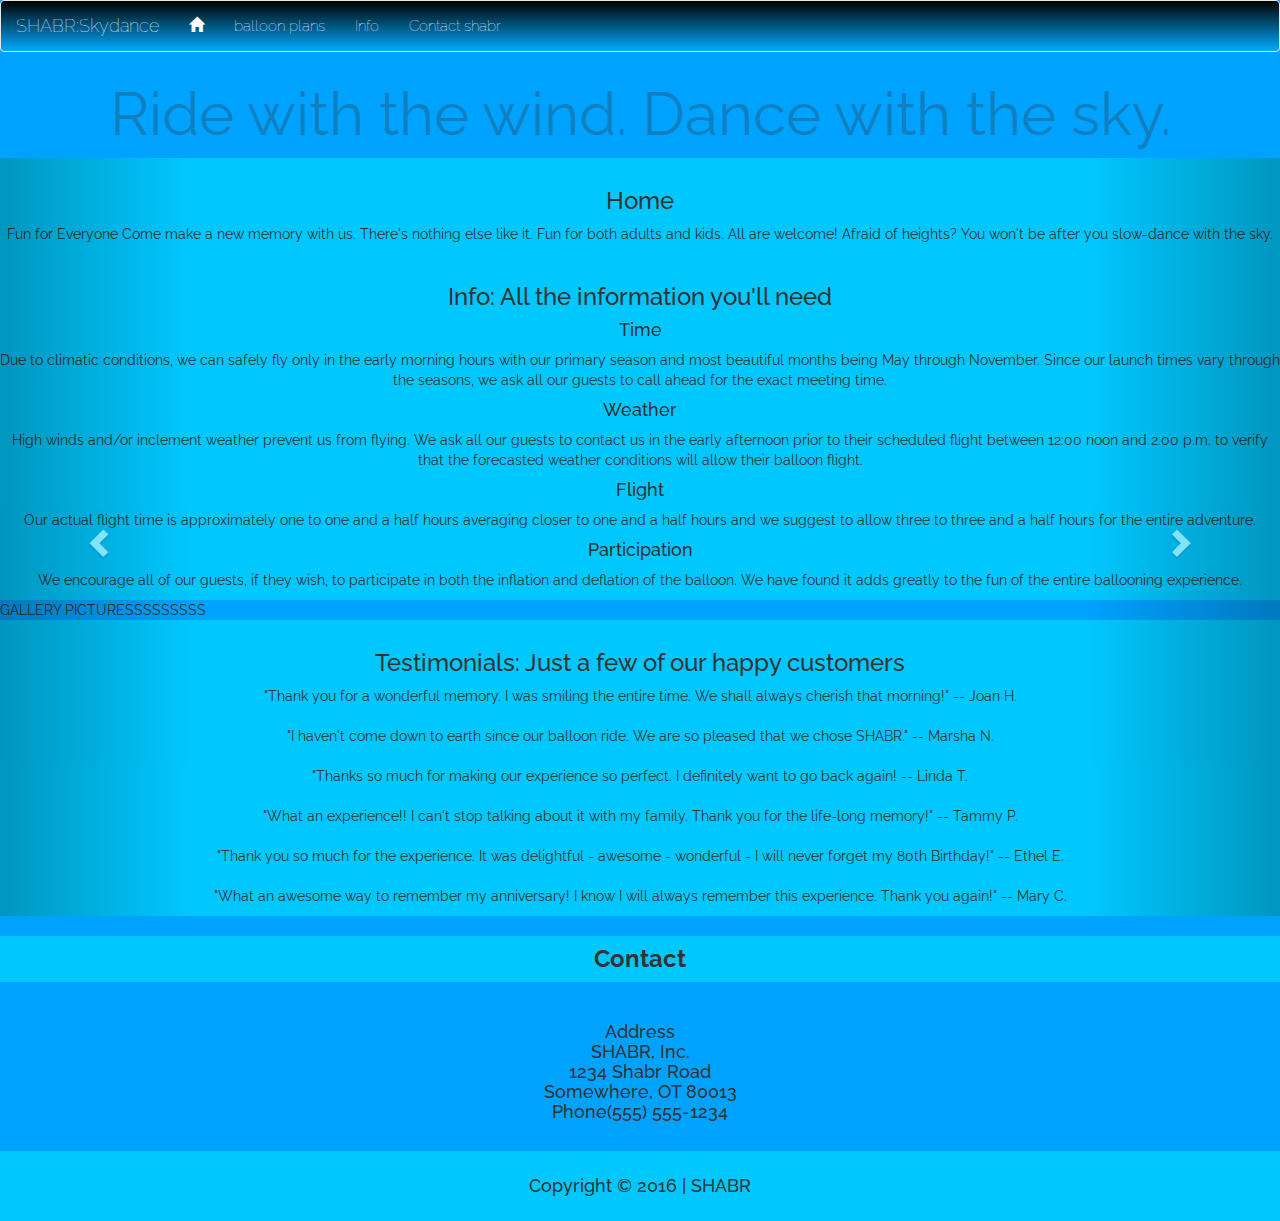
==== index.html @ 27f847e1 "html commit pt 2" ====
<!DOCTYPE html>
<html>

<head>
    <meta charset="UTF-8">
    <meta name="viewport" content="width=device-width, initial-scale=1">
    <title>Title</title>
    <!-- Latest compiled and minified CSS -->
    <link rel="stylesheet" href="https://maxcdn.bootstrapcdn.com/bootstrap/3.3.6/css/bootstrap.min.css">

    <!-- jQuery library -->
    <script src="https://ajax.googleapis.com/ajax/libs/jquery/1.12.0/jquery.min.js"></script>

    <!-- Latest compiled JavaScript -->
    <script src="https://maxcdn.bootstrapcdn.com/bootstrap/3.3.6/js/bootstrap.min.js"></script>

    <!--custom-->
    <link rel="stylesheet" href="custom.css">
    <link rel="stylesheet" href="nav.css">
    <script src="script.js"></script>
    <link href="https://fonts.googleapis.com/css?family=Raleway" rel="stylesheet">
</head>
<script>
    $(function() {

        $('#title').fadeIn(2000);
        ('#title').fadeOut(4000);
    });
</script>


<body>


    <div id="custom-bootstrap-menu" class="navbar navbar-default navbar-fixedtop " role="navigation">
        <div class="container-fluid">
            <div class="navbar-header"><a class="navbar-brand" href="#">SHABR:Skydance</a>
                <button type="button" class="navbar-toggle" data-toggle="collapse" data-target=".navbar-menubuilder"><span class="sr-only">Toggle navigation</span><span class="icon-bar"></span><span class="icon-bar"></span><span class="icon-bar"></span>
            </button>
            </div>
            <div class="collapse navbar-collapse navbar-menubuilder">
                <ul class="nav navbar-nav navbar-left">
                    <li><a href="/"><span class="glyphicon glyphicon-home" aria-hidden="true"></span></a>
                    </li>
                    <li><a href="/products">balloon plans</a>
                    </li>
                    <li><a href="/about-us">Info</a>
                    </li>
                    <li id='contactShabr'><a href="/contact">Contact shabr</a>
                    </li>
                </ul>


            </div>
        </div>

    </div>
    <div id="title"> Ride with the wind. Dance with the sky. </div>
    </div>

    <div id="carousel" class="carousel slide" data-ride="carousel">
        <!-- Indicators -->
        <ol class="carousel-indicators">
           
        </ol>

        <!-- Wrapper for slides -->
        <div class="carousel-inner" role="listbox">
            <div class="item active">

                <img class=" img-responsive center-block" src="img/balloon-1.jpg" alt="">
                <div class="carousel-caption">

                </div>
            </div>
            <div class="item">
                <img class="img-responsive center-block" src="img/balloon-3.jpg" alt="img/balloon-1.jpg">
                <div class="carousel-caption">

                </div>
            </div>

<div id='home'><h3>Home</h3> Fun for Everyone
Come make a new memory with us. There's nothing else like it.
Fun for both adults and kids. All are welcome!
Afraid of heights? You won't be after you slow-dance with the sky.</div>

<div id= 'info'><h3>Info: All the information you'll need
</h3><h4>Time</h4>Due to climatic conditions, we can safely fly only in the early morning hours with our primary season and most beautiful months being May through November. Since our launch times vary through the seasons, we ask all our guests to call ahead for the exact meeting time.<h4>Weather</h4>High winds and/or inclement weather prevent us from flying. We ask all our guests to contact us in the early afternoon prior to their scheduled flight between 12:00 noon and 2:00 p.m. to verify that the forecasted weather conditions will allow their balloon flight.<h4>Flight</h4>Our actual flight time is approximately one to one and a half hours averaging closer to one and a half hours and we suggest to allow three to three and a half hours for the entire adventure.<h4>Participation</h4>We encourage all of our guests, if they wish, to participate in both the inflation and deflation of the balloon. We have found it adds greatly to the fun of the entire ballooning experience.</div>


GALLERY PICTURESSSSSSSSS




<div id='test'><h3>Testimonials: Just a few of our happy customers</h3>"Thank you for a wonderful memory. I was smiling the entire time. We shall always cherish that morning!" -- Joan H.<br><br>
"I haven't come down to earth since our balloon ride. We are so pleased that we chose SHABR." -- Marsha N.<br><br>
"Thanks so much for making our experience so perfect. I definitely want to go back again! -- Linda T.<br><br>
"What an experience!! I can't stop talking about it with my family. Thank you for the life-long memory!" -- Tammy P.<br><br>
"Thank you so much for the experience. It was delightful - awesome - wonderful - I will never forget my 80th Birthday!" -- Ethel E.<br><br>
"What an awesome way to remember my anniversary! I know I will always remember this experience. Thank you again!" -- Mary C.</div>
            <!-- Controls -->
            <a class="left carousel-control" href="#carousel" role="button" data-slide="prev">
                <span class="glyphicon glyphicon-chevron-left" aria-hidden="true"></span>
                <span class="sr-only">Previous</span>
            </a>
            <a class="right carousel-control" href="#carousel" role="button" data-slide="next">
                <span class="glyphicon glyphicon-chevron-right" aria-hidden="true"></span>
                <span class="sr-only">Next</span>
            </a>
        </div>
        
      
  <div id='contact'>

            <h3 id='contact3'><strong>Contact </strong></h3> <br>
            <h4 id='address'> Address <br>SHABR, Inc. <br>1234 Shabr Road <br> Somewhere, OT 80013 <br> Phone(555) 555-1234
            </h4> <br>
        </div>
        
        <div id='footer'>
           <h4> Copyright © 2016   |   SHABR 
        </div>

</body>

</html>
---- custom.css ----
html,
  body {
    width: 100%;
    height: 100%;
    background-color: #00a2ff;
    font-family: 'Raleway', sans-serif;
  }
  
  .container-fluid {
    font-size: 15px;
    font-family: 'Raleway', sans-serif;
    font-weight: lighter;
  }
  
  #title {
    display: none;
    text-align: center;
  }
  
  
  @media(min-width:00px) {
    #title {
      font-size: 30px;
    }
  }
  
  @media(min-width:768px) {
    #title {
      font-size: 30px;
    }
  }
  
  @media(min-width:992px) {
    #title {
      font-size: 50px;
    }
  }
  
  @media(min-width:1200px) {
    #title {
      font-size: 60px;
    }
    
  }
  
  #contact3 {
    text-align: center;
    background-color:  rgba(0, 200, 255, 1);
    padding-bottom: 10px;
    padding-top: 10px;
  }
#address {
  text-align:center;
}
  #footer {
    background-color: rgba(0, 200, 255, 1);
    text-align: center;
    padding-top: 15px;
     padding-bottom: 15px;
  }
  .carousel {
      max-height:550px
    }
     #home {
    text-align: center;
    background-color:  rgba(0, 200, 255, 1);
    padding-bottom: 10px;
    padding-top: 10px;
     }
      #info {
    text-align: center;
    background-color:  rgba(0, 200, 255, 1);
    padding-bottom: 10px;
    padding-top: 10px;
     }
      #test {
    text-align: center;
    background-color:  rgba(0, 200, 255, 1);
    padding-bottom: 10px;
    padding-top: 10px;
     }
---- nav.css ----
#custom-bootstrap-menu.navbar-default .navbar-brand {
    color: rgba(255, 255, 255, 1);
}

#custom-bootstrap-menu.navbar-default {
    font-size: 14px;
    background-color: rgba(0, 170, 255, 1);
    background: -webkit-linear-gradient(top, rgba(0, 0, 0, 1) 0%, rgba(0, 170, 255, 1) 100%);
    background: linear-gradient(to bottom, rgba(0, 0, 0, 1) 0%, rgba(0, 170, 255, 1) 100%);
    border-width: 1px;
    border-radius: 4px;
}

#custom-bootstrap-menu.navbar-default .navbar-nav>li>a {
    color: rgba(255, 255, 255, 1);
    background-color: rgba(0, 170, 255, 1);
    background: -webkit-linear-gradient(top, rgba(0, 0, 0, 1) 0%, rgba(0, 170, 255, 1) 100%);
    background: linear-gradient(to bottom, rgba(0, 0, 0, 1) 0%, rgba(0, 170, 255, 1) 100%);
}

#custom-bootstrap-menu.navbar-default .navbar-nav>li>a:hover,
#custom-bootstrap-menu.navbar-default .navbar-nav>li>a:focus {
    color: rgba(255, 255, 255, 1);
    background-color: rgba(248, 248, 248, 0);
}

#custom-bootstrap-menu.navbar-default .navbar-nav>.active>a,
#custom-bootstrap-menu.navbar-default .navbar-nav>.active>a:hover,
#custom-bootstrap-menu.navbar-default .navbar-nav>.active>a:focus {
    color: rgba(0, 0, 0, 1);
    background-color: rgba(255, 255, 255, 1);
}

#custom-bootstrap-menu.navbar-default .navbar-toggle {
    border-color: #00AAFF;
}

#custom-bootstrap-menu.navbar-default .navbar-toggle:hover,
#custom-bootstrap-menu.navbar-default .navbar-toggle:focus {
    background-color: #00AAFF;
}

#custom-bootstrap-menu.navbar-default .navbar-toggle .icon-bar {
    background-color: #00AAFF;
}

#custom-bootstrap-menu.navbar-default .navbar-toggle:hover .icon-bar,
#custom-bootstrap-menu.navbar-default .navbar-toggle:focus .icon-bar {
    background-color: #00aaff;
}
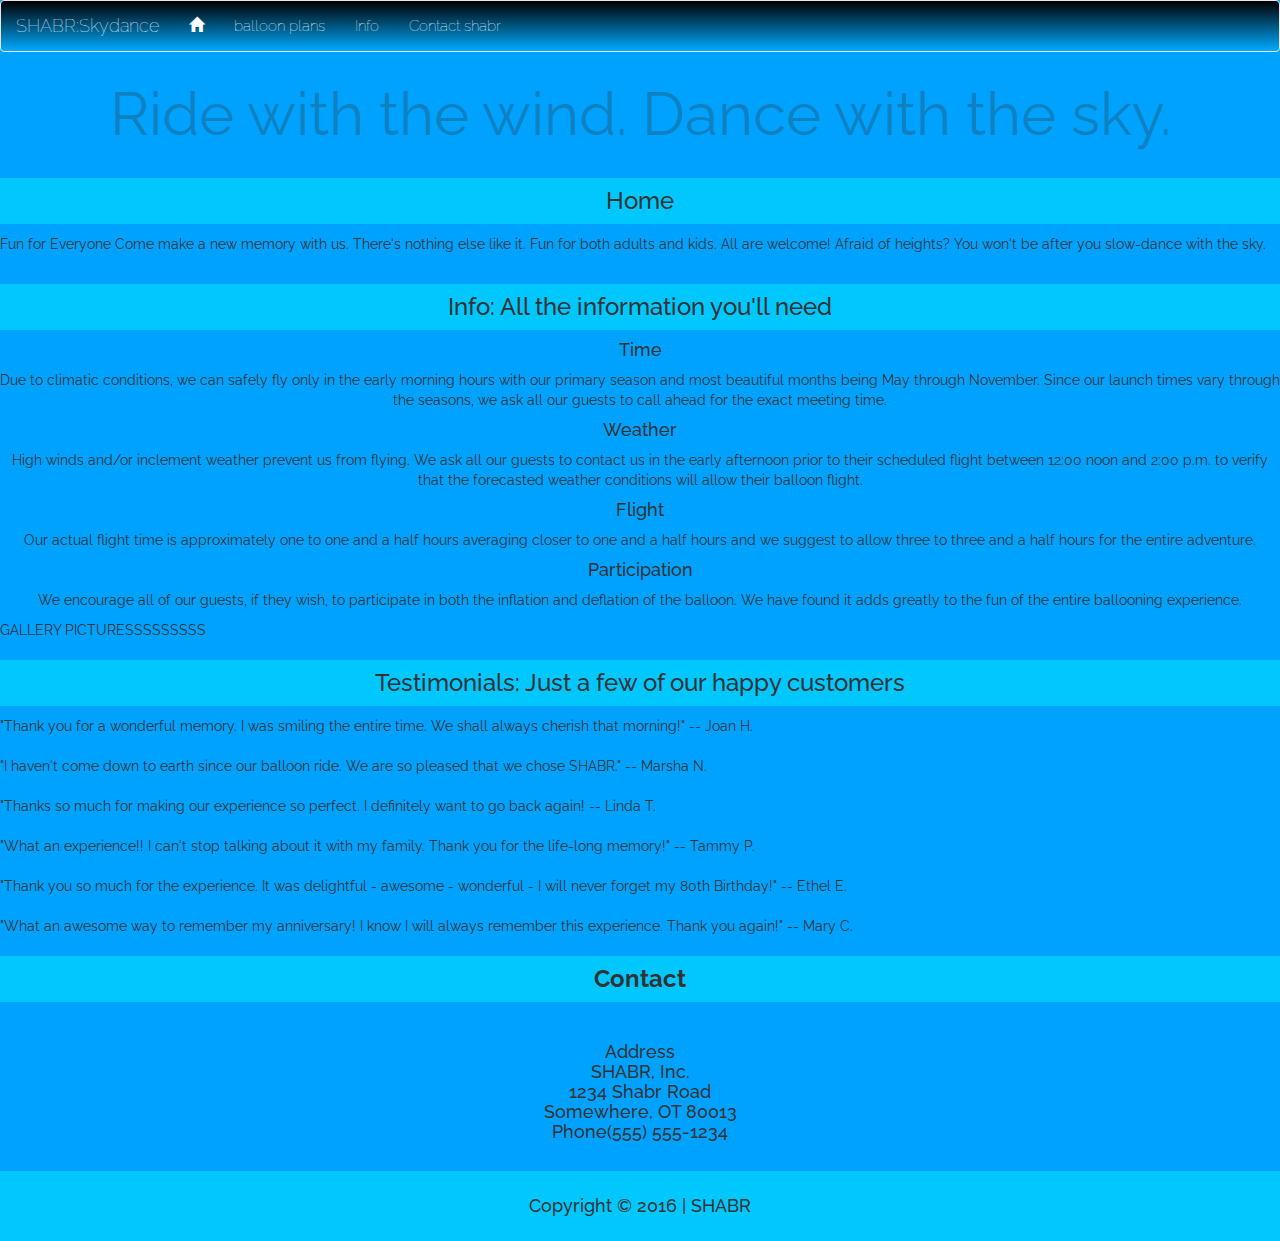
==== commit 5823c48e: "fix home" ====
--- a/index.html
+++ b/index.html
@@ -61,7 +61,7 @@
     <div id="carousel" class="carousel slide" data-ride="carousel">
         <!-- Indicators -->
         <ol class="carousel-indicators">
-           
+
         </ol>
 
         <!-- Wrapper for slides -->
@@ -80,26 +80,7 @@
                 </div>
             </div>
 
-<div id='home'><h3>Home</h3> Fun for Everyone
-Come make a new memory with us. There's nothing else like it.
-Fun for both adults and kids. All are welcome!
-Afraid of heights? You won't be after you slow-dance with the sky.</div>
 
-<div id= 'info'><h3>Info: All the information you'll need
-</h3><h4>Time</h4>Due to climatic conditions, we can safely fly only in the early morning hours with our primary season and most beautiful months being May through November. Since our launch times vary through the seasons, we ask all our guests to call ahead for the exact meeting time.<h4>Weather</h4>High winds and/or inclement weather prevent us from flying. We ask all our guests to contact us in the early afternoon prior to their scheduled flight between 12:00 noon and 2:00 p.m. to verify that the forecasted weather conditions will allow their balloon flight.<h4>Flight</h4>Our actual flight time is approximately one to one and a half hours averaging closer to one and a half hours and we suggest to allow three to three and a half hours for the entire adventure.<h4>Participation</h4>We encourage all of our guests, if they wish, to participate in both the inflation and deflation of the balloon. We have found it adds greatly to the fun of the entire ballooning experience.</div>
-
-
-GALLERY PICTURESSSSSSSSS
-
-
-
-
-<div id='test'><h3>Testimonials: Just a few of our happy customers</h3>"Thank you for a wonderful memory. I was smiling the entire time. We shall always cherish that morning!" -- Joan H.<br><br>
-"I haven't come down to earth since our balloon ride. We are so pleased that we chose SHABR." -- Marsha N.<br><br>
-"Thanks so much for making our experience so perfect. I definitely want to go back again! -- Linda T.<br><br>
-"What an experience!! I can't stop talking about it with my family. Thank you for the life-long memory!" -- Tammy P.<br><br>
-"Thank you so much for the experience. It was delightful - awesome - wonderful - I will never forget my 80th Birthday!" -- Ethel E.<br><br>
-"What an awesome way to remember my anniversary! I know I will always remember this experience. Thank you again!" -- Mary C.</div>
             <!-- Controls -->
             <a class="left carousel-control" href="#carousel" role="button" data-slide="prev">
                 <span class="glyphicon glyphicon-chevron-left" aria-hidden="true"></span>
@@ -110,17 +91,40 @@
                 <span class="sr-only">Next</span>
             </a>
         </div>
-        
-      
-  <div id='contact'>
+        <div id='home'>
+            <h3 id='home3'>Home</h3> Fun for Everyone Come make a new memory with us. There's nothing else like it. Fun for both adults and kids. All are welcome! Afraid of heights? You won't be after you slow-dance with the sky.</div>
+
+        <div id='info'>
+            <h3 id='info3'>Info: All the information you'll need
+            </h3>
+            <h4>Time</h4>Due to climatic conditions, we can safely fly only in the early morning hours with our primary season and most beautiful months being May through November. Since our launch times vary through the seasons, we ask all our guests to
+            call ahead for the exact meeting time.
+            <h4>Weather</h4>High winds and/or inclement weather prevent us from flying. We ask all our guests to contact us in the early afternoon prior to their scheduled flight between 12:00 noon and 2:00 p.m. to verify that the forecasted weather conditions
+            will allow their balloon flight.
+            <h4>Flight</h4>Our actual flight time is approximately one to one and a half hours averaging closer to one and a half hours and we suggest to allow three to three and a half hours for the entire adventure.
+            <h4>Participation</h4>We encourage all of our guests, if they wish, to participate in both the inflation and deflation of the balloon. We have found it adds greatly to the fun of the entire ballooning experience.</div>
+
+
+        GALLERY PICTURESSSSSSSSS
+
+
+
+
+        <div id='test'>
+            <h3 id='test3'>Testimonials: Just a few of our happy customers</h3>"Thank you for a wonderful memory. I was smiling the entire time. We shall always cherish that morning!" -- Joan H.<br><br> "I haven't come down to earth since our balloon ride. We are so
+            pleased that we chose SHABR." -- Marsha N.<br><br> "Thanks so much for making our experience so perfect. I definitely want to go back again! -- Linda T.<br><br> "What an experience!! I can't stop talking about it with my family. Thank you
+            for the life-long memory!" -- Tammy P.<br><br> "Thank you so much for the experience. It was delightful - awesome - wonderful - I will never forget my 80th Birthday!" -- Ethel E.<br><br> "What an awesome way to remember my anniversary! I know
+            I will always remember this experience. Thank you again!" -- Mary C.</div>
+
+        <div id='contact'>
 
             <h3 id='contact3'><strong>Contact </strong></h3> <br>
             <h4 id='address'> Address <br>SHABR, Inc. <br>1234 Shabr Road <br> Somewhere, OT 80013 <br> Phone(555) 555-1234
             </h4> <br>
         </div>
-        
+
         <div id='footer'>
-           <h4> Copyright © 2016   |   SHABR 
+            <h4> Copyright © 2016 | SHABR
         </div>
 
 </body>
--- a/custom.css
+++ b/custom.css
@@ -16,7 +16,6 @@
     display: none;
     text-align: center;
   }
-  
   
   @media(min-width:00px) {
     #title {
@@ -40,42 +39,60 @@
     #title {
       font-size: 60px;
     }
-    
   }
   
   #contact3 {
     text-align: center;
-    background-color:  rgba(0, 200, 255, 1);
+    background-color: rgba(0, 200, 255, 1);
     padding-bottom: 10px;
     padding-top: 10px;
   }
-#address {
-  text-align:center;
-}
+  
+  #address {
+    text-align: center;
+  }
+  
   #footer {
     background-color: rgba(0, 200, 255, 1);
     text-align: center;
     padding-top: 15px;
-     padding-bottom: 15px;
+    padding-bottom: 15px;
   }
+  
   .carousel {
-      max-height:550px
-    }
-     #home {
+    max-height: 550px
+  }
+  
+  #home3 {
     text-align: center;
-    background-color:  rgba(0, 200, 255, 1);
+    background-color: rgba(0, 200, 255, 1);
     padding-bottom: 10px;
     padding-top: 10px;
-     }
-      #info {
+  }
+  
+  #home3 {
     text-align: center;
-    background-color:  rgba(0, 200, 255, 1);
     padding-bottom: 10px;
     padding-top: 10px;
-     }
-      #test {
+  }
+  
+  #info3 {
     text-align: center;
-    background-color:  rgba(0, 200, 255, 1);
+    background-color: rgba(0, 200, 255, 1);
     padding-bottom: 10px;
     padding-top: 10px;
-     }+  }
+  #info {
+    text-align: center;
+
+    padding-bottom: 10px;
+    padding-top: 10px;
+  }
+  
+  #test3 {
+    text-align: center;
+    background-color: rgba(0, 200, 255, 1);
+    padding-bottom: 10px;
+    padding-top: 10px;
+  }
+  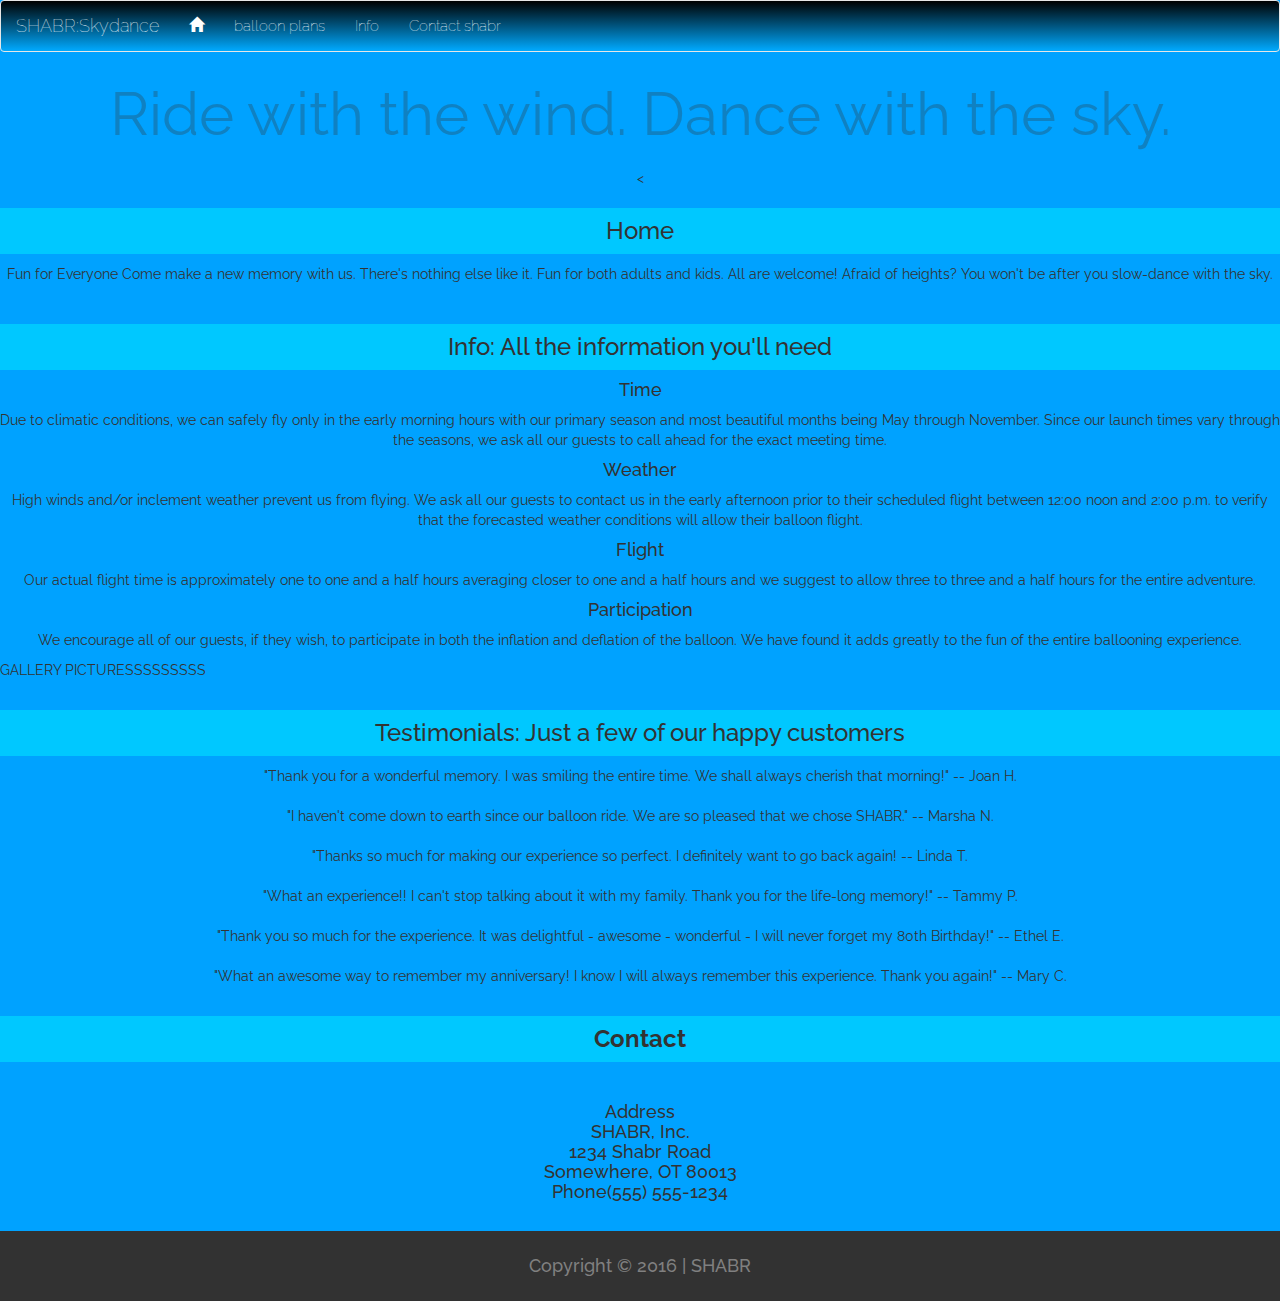
==== commit f4c5d20b: "changed home" ====
--- a/index.html
+++ b/index.html
@@ -92,6 +92,7 @@
             </a>
         </div>
         <div id='home'>
+            <
             <h3 id='home3'>Home</h3> Fun for Everyone Come make a new memory with us. There's nothing else like it. Fun for both adults and kids. All are welcome! Afraid of heights? You won't be after you slow-dance with the sky.</div>
 
         <div id='info'>
--- a/custom.css
+++ b/custom.css
@@ -53,10 +53,12 @@
   }
   
   #footer {
-    background-color: rgba(0, 200, 255, 1);
+    background-color: rgba(50, 50, 50, 1);
     text-align: center;
     padding-top: 15px;
     padding-bottom: 15px;
+    padding-bottom: 15px;
+    color: gray;
   }
   
   .carousel {
@@ -70,7 +72,7 @@
     padding-top: 10px;
   }
   
-  #home3 {
+  #home {
     text-align: center;
     padding-bottom: 10px;
     padding-top: 10px;
@@ -82,9 +84,9 @@
     padding-bottom: 10px;
     padding-top: 10px;
   }
+  
   #info {
     text-align: center;
-
     padding-bottom: 10px;
     padding-top: 10px;
   }
@@ -95,4 +97,10 @@
     padding-bottom: 10px;
     padding-top: 10px;
   }
+  
+  #test {
+    text-align: center;
+    padding-bottom: 10px;
+    padding-top: 10px;
+  }
   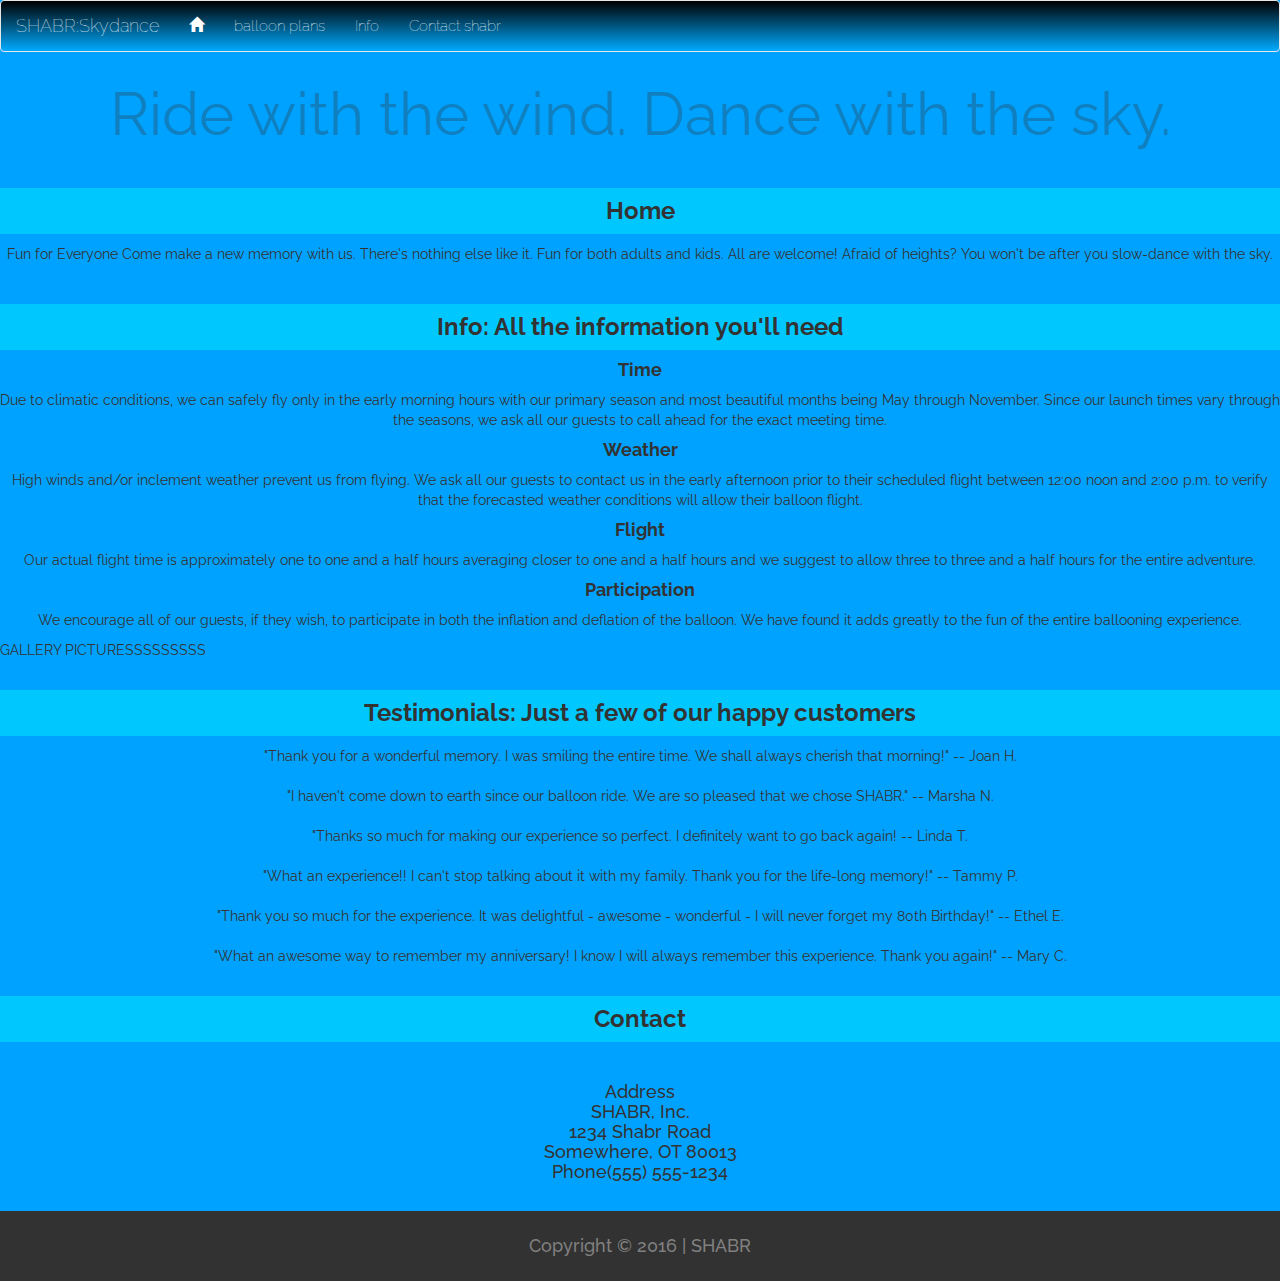
==== commit 9ca0c164: "added bolded titles" ====
--- a/index.html
+++ b/index.html
@@ -92,18 +92,18 @@
             </a>
         </div>
         <div id='home'>
-            <
-            <h3 id='home3'>Home</h3> Fun for Everyone Come make a new memory with us. There's nothing else like it. Fun for both adults and kids. All are welcome! Afraid of heights? You won't be after you slow-dance with the sky.</div>
+
+            <h3 id='home3'><strong>Home</strong></h3> Fun for Everyone Come make a new memory with us. There's nothing else like it. Fun for both adults and kids. All are welcome! Afraid of heights? You won't be after you slow-dance with the sky.</div>
 
         <div id='info'>
-            <h3 id='info3'>Info: All the information you'll need
-            </h3>
-            <h4>Time</h4>Due to climatic conditions, we can safely fly only in the early morning hours with our primary season and most beautiful months being May through November. Since our launch times vary through the seasons, we ask all our guests to
-            call ahead for the exact meeting time.
-            <h4>Weather</h4>High winds and/or inclement weather prevent us from flying. We ask all our guests to contact us in the early afternoon prior to their scheduled flight between 12:00 noon and 2:00 p.m. to verify that the forecasted weather conditions
-            will allow their balloon flight.
-            <h4>Flight</h4>Our actual flight time is approximately one to one and a half hours averaging closer to one and a half hours and we suggest to allow three to three and a half hours for the entire adventure.
-            <h4>Participation</h4>We encourage all of our guests, if they wish, to participate in both the inflation and deflation of the balloon. We have found it adds greatly to the fun of the entire ballooning experience.</div>
+            <h3 id='info3'><strong>Info: All the information you'll need
+            </strong></h3>
+            <h4><strong>Time</strong></h4>Due to climatic conditions, we can safely fly only in the early morning hours with our primary season and most beautiful months being May through November. Since our launch times vary through the seasons, we ask all
+            our guests to call ahead for the exact meeting time.
+            <h4><strong>Weather</strong></h4>High winds and/or inclement weather prevent us from flying. We ask all our guests to contact us in the early afternoon prior to their scheduled flight between 12:00 noon and 2:00 p.m. to verify that the forecasted
+            weather conditions will allow their balloon flight.
+            <h4><strong>Flight</strong></h4>Our actual flight time is approximately one to one and a half hours averaging closer to one and a half hours and we suggest to allow three to three and a half hours for the entire adventure.
+            <h4><strong>Participation</strong></h4>We encourage all of our guests, if they wish, to participate in both the inflation and deflation of the balloon. We have found it adds greatly to the fun of the entire ballooning experience.</div>
 
 
         GALLERY PICTURESSSSSSSSS
@@ -112,10 +112,10 @@
 
 
         <div id='test'>
-            <h3 id='test3'>Testimonials: Just a few of our happy customers</h3>"Thank you for a wonderful memory. I was smiling the entire time. We shall always cherish that morning!" -- Joan H.<br><br> "I haven't come down to earth since our balloon ride. We are so
-            pleased that we chose SHABR." -- Marsha N.<br><br> "Thanks so much for making our experience so perfect. I definitely want to go back again! -- Linda T.<br><br> "What an experience!! I can't stop talking about it with my family. Thank you
-            for the life-long memory!" -- Tammy P.<br><br> "Thank you so much for the experience. It was delightful - awesome - wonderful - I will never forget my 80th Birthday!" -- Ethel E.<br><br> "What an awesome way to remember my anniversary! I know
-            I will always remember this experience. Thank you again!" -- Mary C.</div>
+            <h3 id='test3'><strong>Testimonials: Just a few of our happy customers</strong></h3>"Thank you for a wonderful memory. I was smiling the entire time. We shall always cherish that morning!" -- Joan H.<br><br> "I haven't come down to earth since our balloon
+            ride. We are so pleased that we chose SHABR." -- Marsha N.<br><br> "Thanks so much for making our experience so perfect. I definitely want to go back again! -- Linda T.<br><br> "What an experience!! I can't stop talking about it with my family.
+            Thank you for the life-long memory!" -- Tammy P.<br><br> "Thank you so much for the experience. It was delightful - awesome - wonderful - I will never forget my 80th Birthday!" -- Ethel E.<br><br> "What an awesome way to remember my anniversary!
+            I know I will always remember this experience. Thank you again!" -- Mary C.</div>
 
         <div id='contact'>
 
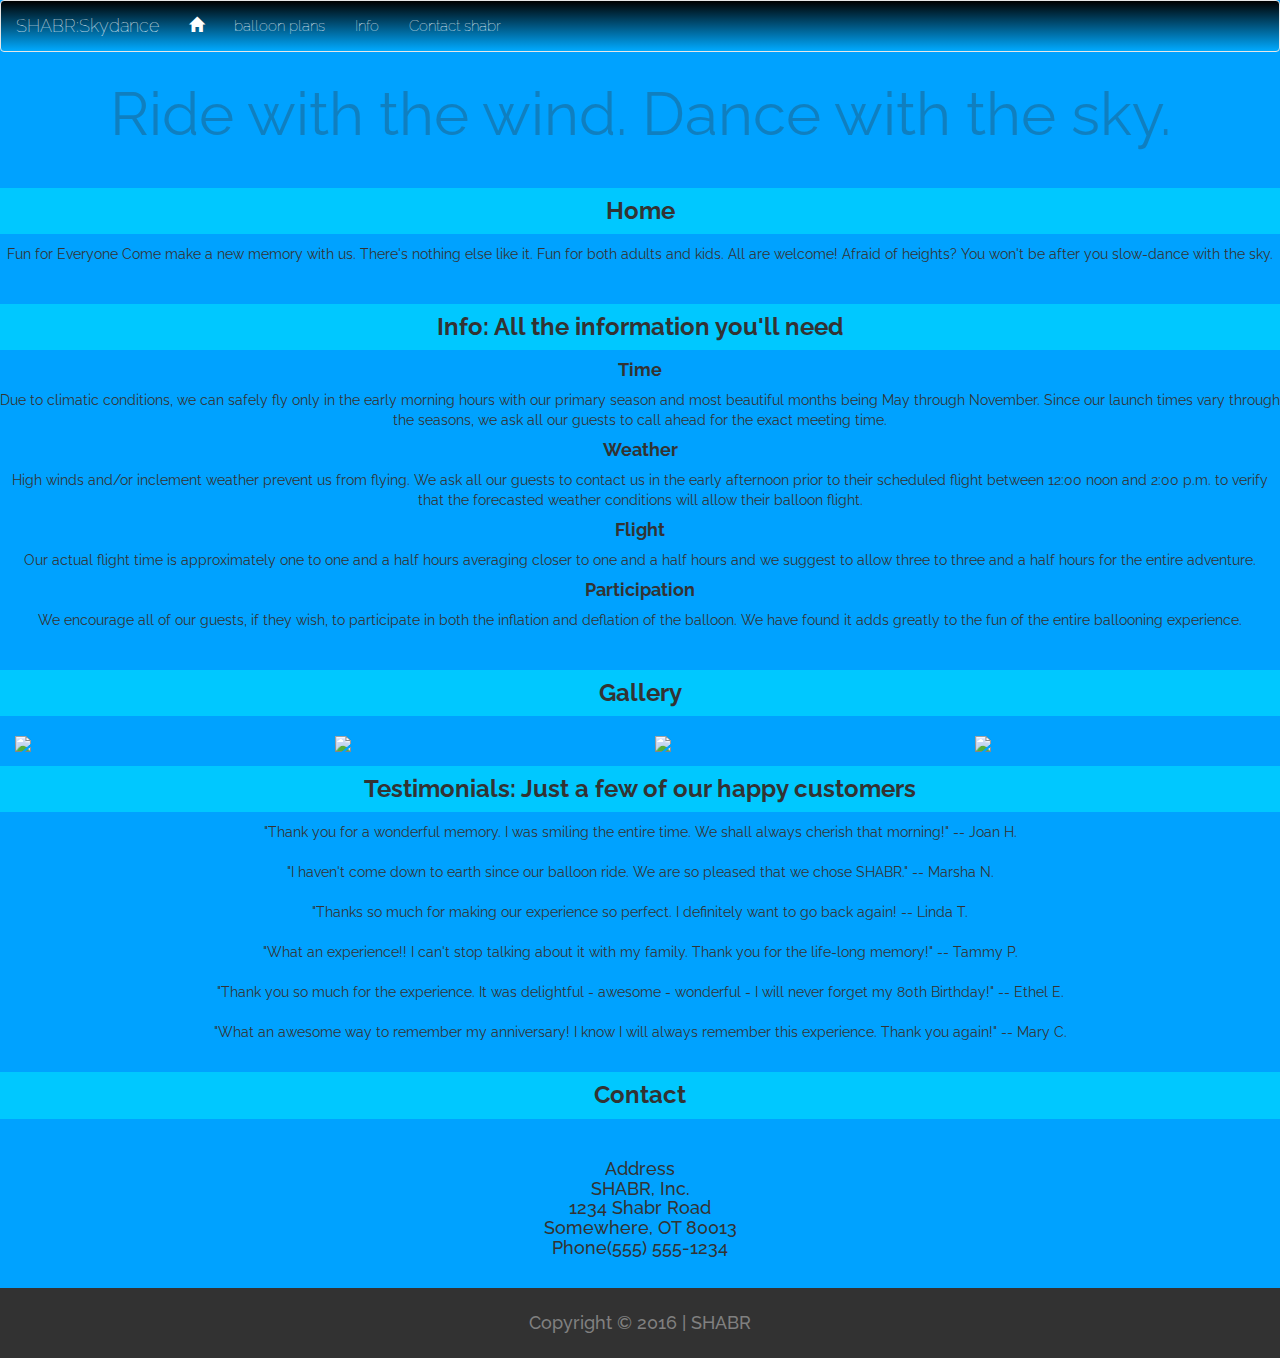
==== commit 425ff8cc: "added  gallery" ====
--- a/index.html
+++ b/index.html
@@ -21,11 +21,6 @@
     <link href="https://fonts.googleapis.com/css?family=Raleway" rel="stylesheet">
 </head>
 <script>
-    $(function() {
-
-        $('#title').fadeIn(2000);
-        ('#title').fadeOut(4000);
-    });
 </script>
 
 
@@ -42,11 +37,11 @@
                 <ul class="nav navbar-nav navbar-left">
                     <li><a href="/"><span class="glyphicon glyphicon-home" aria-hidden="true"></span></a>
                     </li>
-                    <li><a href="/products">balloon plans</a>
+                    <li><a href="#home">balloon plans</a>
                     </li>
-                    <li><a href="/about-us">Info</a>
+                    <li><a href="#info">Info</a>
                     </li>
-                    <li id='contactShabr'><a href="/contact">Contact shabr</a>
+                    <li id='contactShabr'><a href="#contact">Contact shabr</a>
                     </li>
                 </ul>
 
@@ -106,10 +101,24 @@
             <h4><strong>Participation</strong></h4>We encourage all of our guests, if they wish, to participate in both the inflation and deflation of the balloon. We have found it adds greatly to the fun of the entire ballooning experience.</div>
 
 
-        GALLERY PICTURESSSSSSSSS
+        <div id='gallery'>
+            <h3 id='gallery3'><strong>Gallery</strong>
 
-
-
+            </h3>
+            <div id='gallery' class='col-lg-3 col-md-4 col-sm-6 '>
+                <img src='img/balloon-2.jpg' class='img-responsive'>
+            </div>
+            <div id='gallery' class='col-lg-3 col-md-4 col-sm-6'>
+                <img src='img/balloon-4.jpg' class='img-responsive'>
+            </div>
+            <div id='gallery' class='col-lg-3 col-md-4 col-sm-6'>
+                <img src='img/balloon-5.jpg' class='img-responsive'>
+            </div>
+            <div id='gallery' class='col-lg-3 col-md-4 col-sm-6'>
+                <img src='img/balloon-6.jpg' class='img-responsive'>
+            </div>
+        </div>
+      
 
         <div id='test'>
             <h3 id='test3'><strong>Testimonials: Just a few of our happy customers</strong></h3>"Thank you for a wonderful memory. I was smiling the entire time. We shall always cherish that morning!" -- Joan H.<br><br> "I haven't come down to earth since our balloon
--- a/custom.css
+++ b/custom.css
@@ -1,7 +1,6 @@
-  html,
+html,
   body {
-    width: 100%;
-    height: 100%;
+   
     background-color: #00a2ff;
     font-family: 'Raleway', sans-serif;
   }
@@ -39,6 +38,7 @@
     #title {
       font-size: 60px;
     }
+    
   }
   
   #contact3 {
@@ -103,4 +103,17 @@
     padding-bottom: 10px;
     padding-top: 10px;
   }
+  
+  #gallery3 {
+    text-align: center;
+    background-color: rgba(0, 200, 255, 1);
+    padding-top: 10px;
+    padding-bottom: 10px;
+  }
+  
+  #gallery {
+    padding-top: 10px;
+    padding-bottom: 10px;
+  
+}
   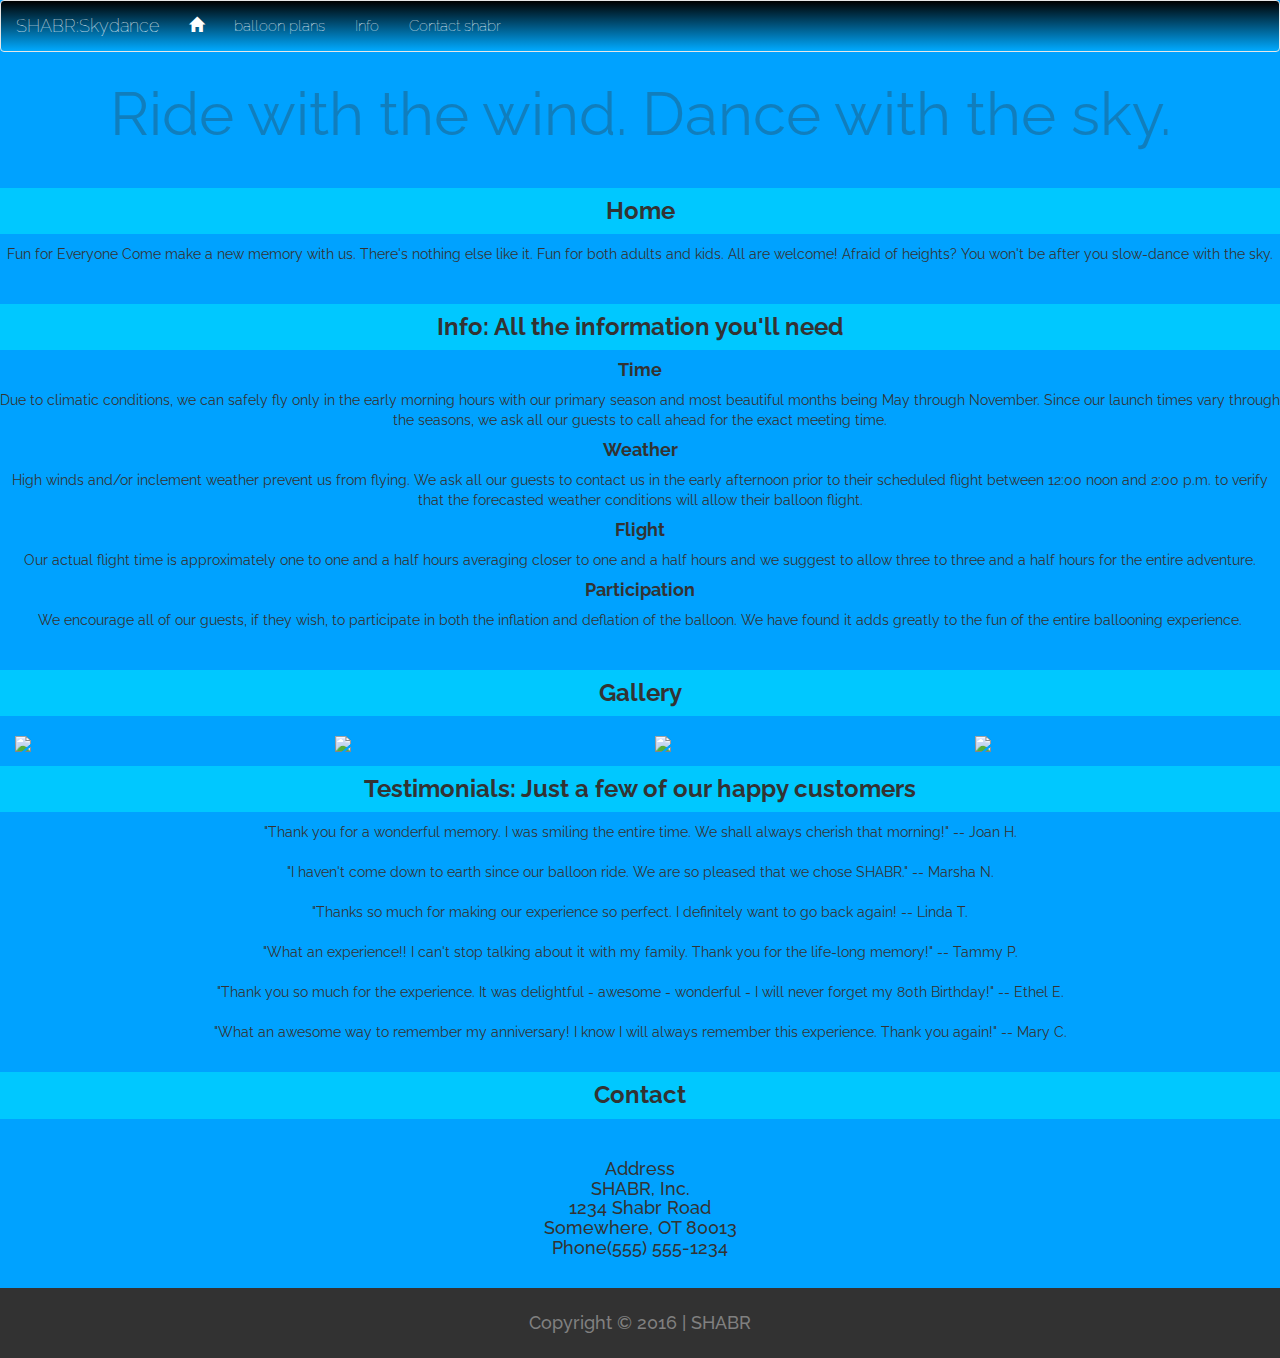
==== commit be48bd54: "maybe our final commit?" ====
--- a/index.html
+++ b/index.html
@@ -35,7 +35,7 @@
             </div>
             <div class="collapse navbar-collapse navbar-menubuilder">
                 <ul class="nav navbar-nav navbar-left">
-                    <li><a href="/"><span class="glyphicon glyphicon-home" aria-hidden="true"></span></a>
+                    <li><a href="#carousel"><span class="glyphicon glyphicon-home" aria-hidden="true"></span></a>
                     </li>
                     <li><a href="#home">balloon plans</a>
                     </li>
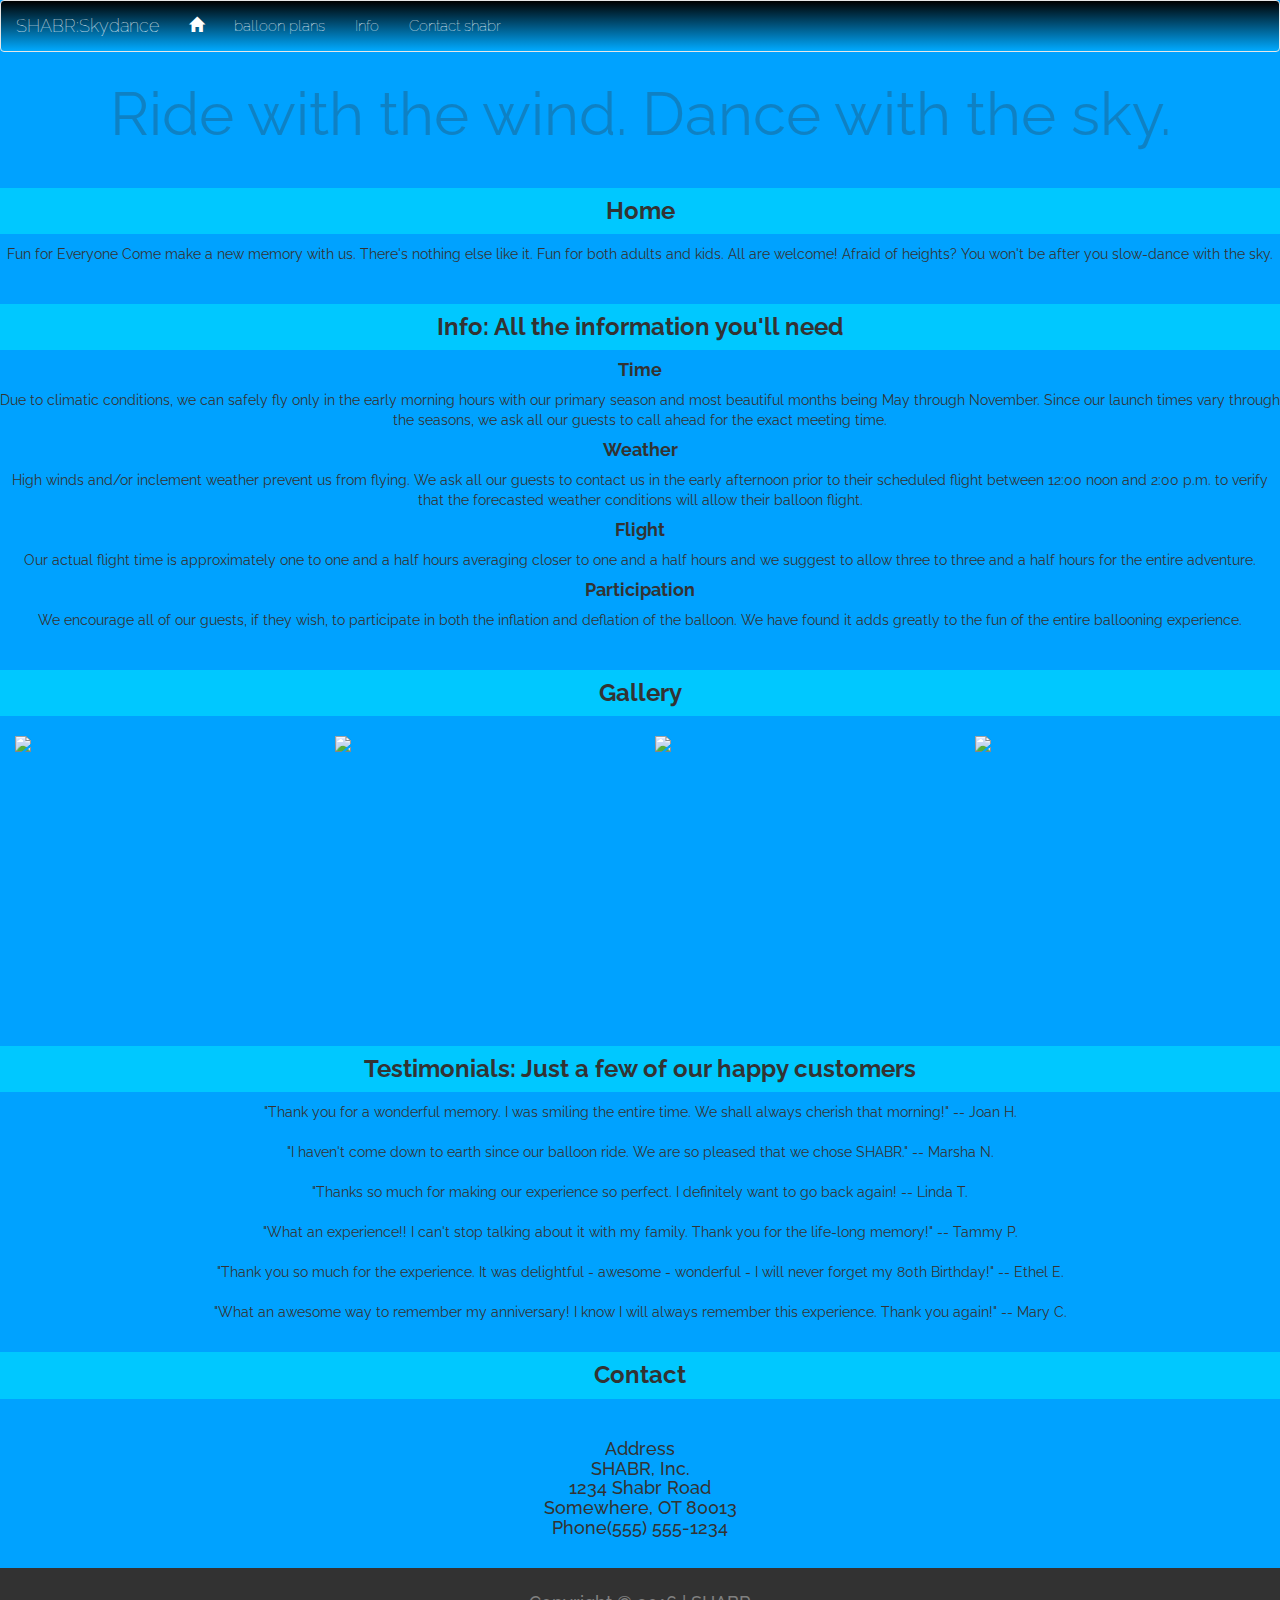
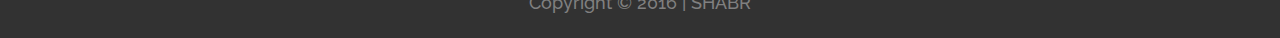
==== commit e8289f85: "fixed gallery" ====
--- a/index.html
+++ b/index.html
@@ -35,7 +35,7 @@
             </div>
             <div class="collapse navbar-collapse navbar-menubuilder">
                 <ul class="nav navbar-nav navbar-left">
-                    <li><a href="#carousel"><span class="glyphicon glyphicon-home" aria-hidden="true"></span></a>
+                    <li><a href="/"><span class="glyphicon glyphicon-home" aria-hidden="true"></span></a>
                     </li>
                     <li><a href="#home">balloon plans</a>
                     </li>
@@ -102,25 +102,28 @@
 
 
         <div id='gallery'>
-            <h3 id='gallery3'><strong>Gallery</strong>
+            <div clas='row'>
+                <h3 id='gallery3'><strong>Gallery</strong>
 
-            </h3>
-            <div id='gallery' class='col-lg-3 col-md-4 col-sm-6 '>
-                <img src='img/balloon-2.jpg' class='img-responsive'>
-            </div>
-            <div id='gallery' class='col-lg-3 col-md-4 col-sm-6'>
-                <img src='img/balloon-4.jpg' class='img-responsive'>
-            </div>
-            <div id='gallery' class='col-lg-3 col-md-4 col-sm-6'>
-                <img src='img/balloon-5.jpg' class='img-responsive'>
-            </div>
-            <div id='gallery' class='col-lg-3 col-md-4 col-sm-6'>
-                <img src='img/balloon-6.jpg' class='img-responsive'>
+                </h3>
+                <div id='gallery' class='col-lg-3 col-md-4 col-sm-6 '>
+                    <img src='img/balloon-2.jpg' class='img-responsive'>
+                </div>
+                <div id='gallery' class='col-lg-3 col-md-4 col-sm-6'>
+                    <img src='img/balloon-4.jpg' class='img-responsive'>
+                </div>
+                <div id='gallery' class='col-lg-3 col-md-4 col-sm-6'>
+                    <img src='img/balloon-5.jpg' class='img-responsive'>
+                </div>
+                <div id='gallery' class='col-lg-3 col-md-4 col-sm-6'>
+                    <img src='img/balloon-6.jpg' class='img-responsive'>
+                </div>
             </div>
         </div>
-      
+
 
         <div id='test'>
+        
             <h3 id='test3'><strong>Testimonials: Just a few of our happy customers</strong></h3>"Thank you for a wonderful memory. I was smiling the entire time. We shall always cherish that morning!" -- Joan H.<br><br> "I haven't come down to earth since our balloon
             ride. We are so pleased that we chose SHABR." -- Marsha N.<br><br> "Thanks so much for making our experience so perfect. I definitely want to go back again! -- Linda T.<br><br> "What an experience!! I can't stop talking about it with my family.
             Thank you for the life-long memory!" -- Tammy P.<br><br> "Thank you so much for the experience. It was delightful - awesome - wonderful - I will never forget my 80th Birthday!" -- Ethel E.<br><br> "What an awesome way to remember my anniversary!
--- a/custom.css
+++ b/custom.css
@@ -26,17 +26,26 @@
     #title {
       font-size: 30px;
     }
+    #test3 {
+      margin-top: 600px;
+    }
   }
   
   @media(min-width:992px) {
     #title {
       font-size: 50px;
     }
+    #test3 {
+      margin-top:200px;
+    }
   }
   
   @media(min-width:1200px) {
     #title {
       font-size: 60px;
+    }
+     #test3 {
+      margin-top:300px;
     }
     
   }
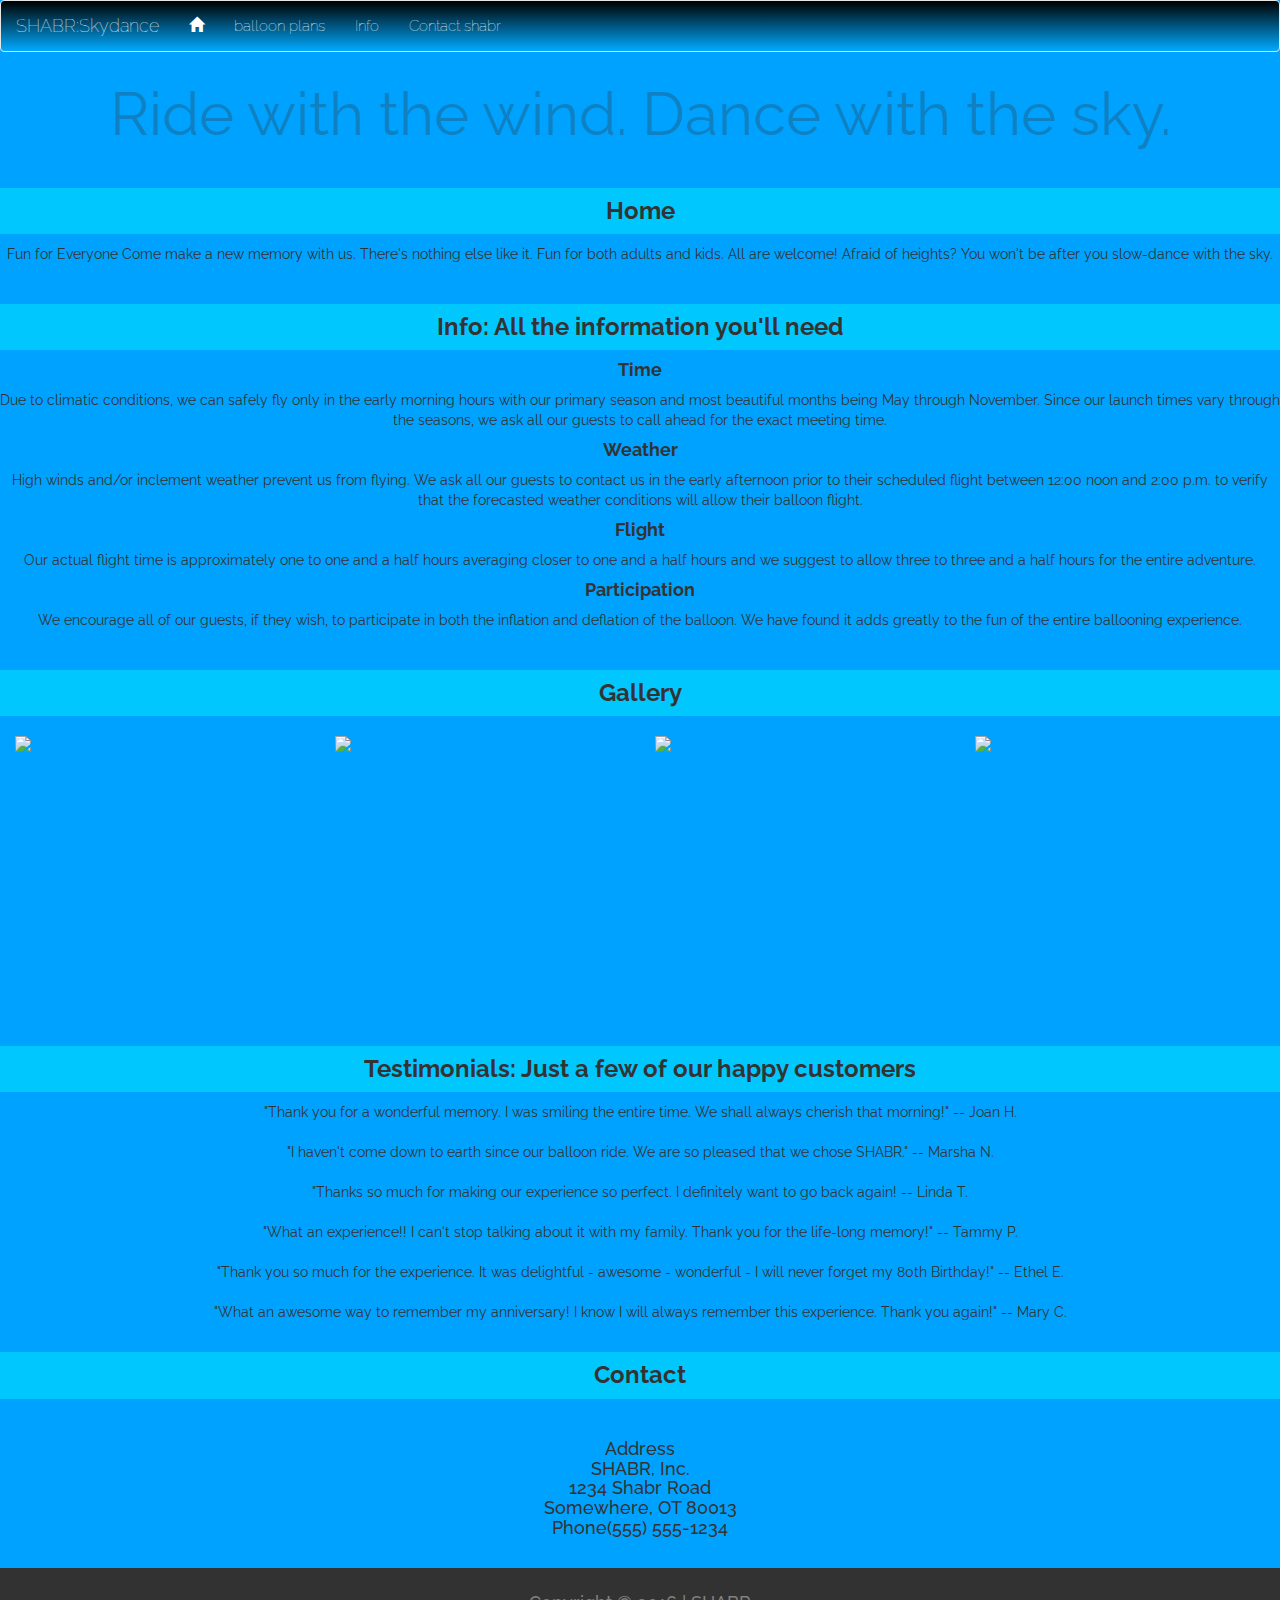
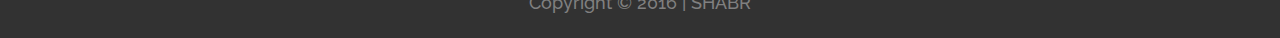
==== commit 020d0644: "fixed merge" ====
--- a/index.html
+++ b/index.html
@@ -35,7 +35,7 @@
             </div>
             <div class="collapse navbar-collapse navbar-menubuilder">
                 <ul class="nav navbar-nav navbar-left">
-                    <li><a href="/"><span class="glyphicon glyphicon-home" aria-hidden="true"></span></a>
+                    <li><a href="#carousel"><span class="glyphicon glyphicon-home" aria-hidden="true"></span></a>
                     </li>
                     <li><a href="#home">balloon plans</a>
                     </li>
